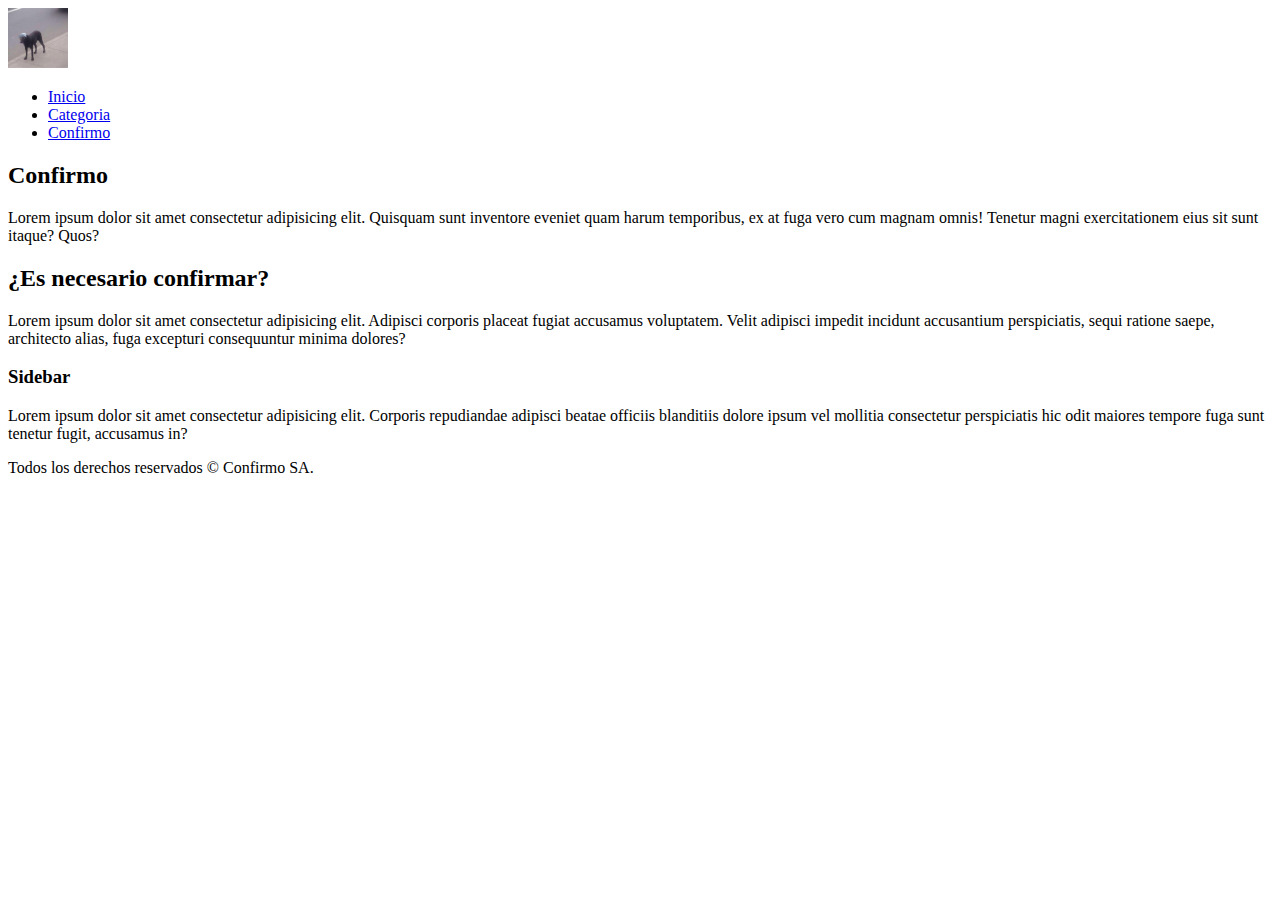
==== Ejerciciohtml/index.html @ 2fcdf406 "Add files via upload" ====
<!DOCTYPE html>
<html lang="en">

<head>
    <meta charset="UTF-8">
    <meta http-equiv="X-UA-Compatible" content="IE=edge">
    <meta name="viewport" content="width=device-width, initial-scale=1.0">
    <title>Articulo de moda</title>
</head>

<body>
    <header>
        <div>
            <img src="./img/La mejor imagen.jpg" alt="No existe" width="60" height="60">
        </div>
        <nav>
            <ul>
                <li><a href="#">Inicio</a></li>
                <li><a href="#">Categoria</a></li>
                <li><a href="#">Confirmo</a></li>
            </ul>
        </nav>

    </header>
    <main>
        <article>
            <h2>Confirmo</h2>
            <p>Lorem ipsum dolor sit amet consectetur adipisicing elit. Quisquam sunt inventore eveniet quam harum
                temporibus,
                ex at fuga vero cum magnam omnis! Tenetur magni exercitationem eius sit sunt itaque? Quos?</p>
        </article>
        <article>
            <h2>¿Es necesario confirmar?</h2>
            <p>Lorem ipsum dolor sit amet consectetur adipisicing elit. Adipisci corporis placeat fugiat accusamus
                voluptatem. Velit adipisci impedit
                incidunt accusantium perspiciatis, sequi ratione saepe, architecto alias, fuga excepturi consequuntur
                minima dolores?</p>
        </article>
    </main>
    <aside>
        <h3>Sidebar</h3>
        <p>Lorem ipsum dolor sit amet consectetur adipisicing elit. Corporis repudiandae adipisci beatae officiis
            blanditiis dolore ipsum vel mollitia consectetur perspiciatis hic odit maiores tempore fuga sunt tenetur
            fugit, accusamus in?</p>
    </aside>

    <footer>
        <p>Todos los derechos reservados © Confirmo SA.</p>
    </footer>
</body>

</html>
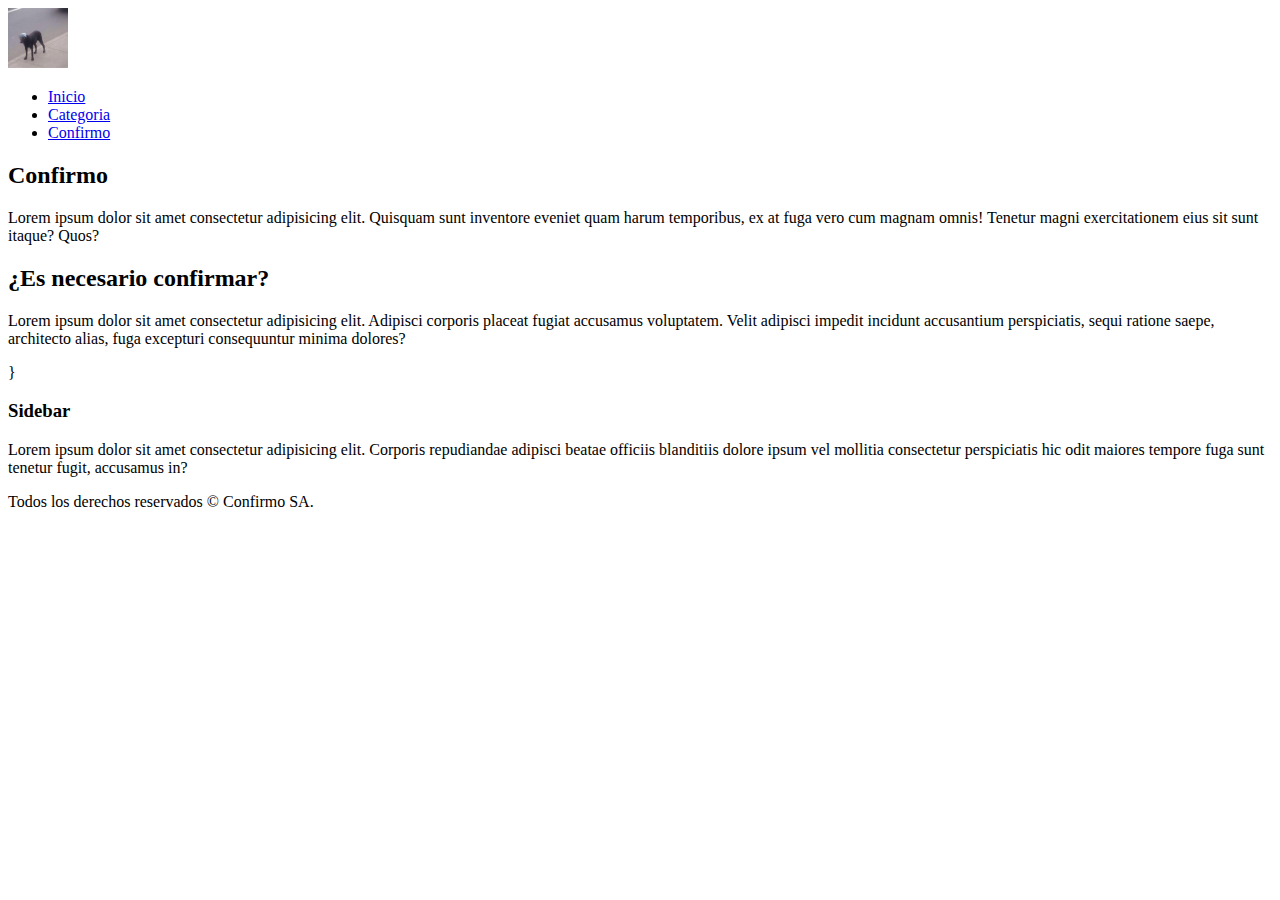
==== commit 4f68e3c6: "Add files via upload" ====
--- a/Ejerciciohtml/index.html
+++ b/Ejerciciohtml/index.html
@@ -10,7 +10,7 @@
 
 <body>
     <header>
-        <div>
+        <div class="logo">
             <img src="./img/La mejor imagen.jpg" alt="No existe" width="60" height="60">
         </div>
         <nav>
@@ -20,9 +20,9 @@
                 <li><a href="#">Confirmo</a></li>
             </ul>
         </nav>
+    </header>
 
-    </header>
-    <main>
+    <section class="main">
         <article>
             <h2>Confirmo</h2>
             <p>Lorem ipsum dolor sit amet consectetur adipisicing elit. Quisquam sunt inventore eveniet quam harum
@@ -35,8 +35,9 @@
                 voluptatem. Velit adipisci impedit
                 incidunt accusantium perspiciatis, sequi ratione saepe, architecto alias, fuga excepturi consequuntur
                 minima dolores?</p>
-        </article>
-    </main>
+        </article>}
+    </section>
+
     <aside>
         <h3>Sidebar</h3>
         <p>Lorem ipsum dolor sit amet consectetur adipisicing elit. Corporis repudiandae adipisci beatae officiis
